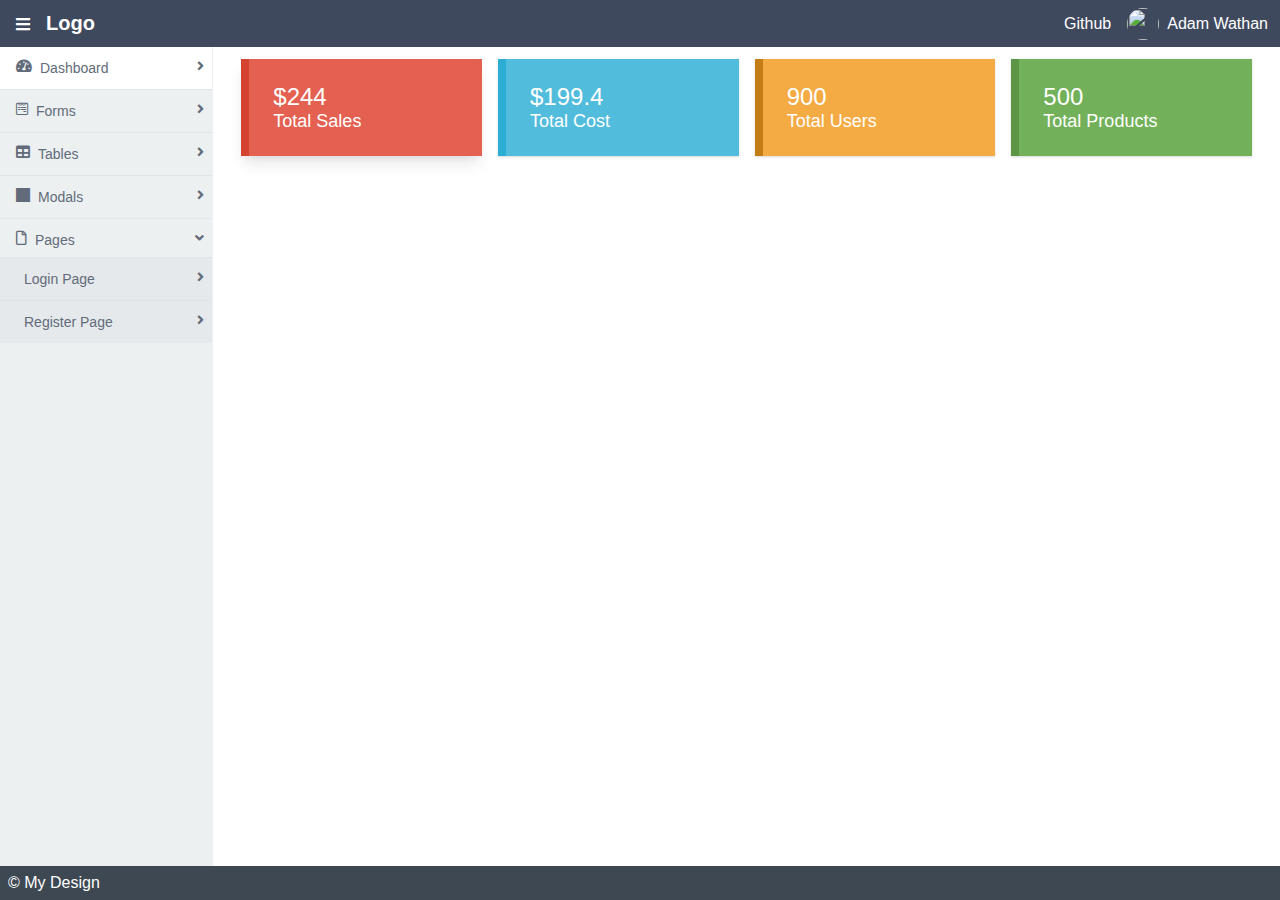
==== adminPanel/index.html @ c67ab242 "added admin panel" ====
<!DOCTYPE html>
<html lang="en">

<head>
    <meta charset="UTF-8">
    <meta name="viewport" content="width=device-width, initial-scale=1.0">
    <meta http-equiv="X-UA-Compatible" content="ie=edge">
    <meta name="keywords" content="tailwind,tailwindcss,tailwind css,css,starter template,free template,admin templates, admin template, admin dashboard, free tailwind templates, tailwind example">
    <!-- Css -->
    <link rel="stylesheet" href="./dist/styles.css">
    <link rel="stylesheet" href="./dist/all.css">
    <link href="https://fonts.googleapis.com/css?family=Source+Sans+Pro:400,400i,600,600i,700,700i" rel="stylesheet">
    <title>Dashboard | Tailwind Admin</title>
</head>

<body>
<!--Container -->
<div class="mx-auto bg-grey-400">
    <!--Screen-->
    <div class="min-h-screen flex flex-col">
        <!--Header Section Starts Here-->
        <header class="bg-nav">
            <div class="flex justify-between">
                <div class="p-1 mx-3 inline-flex items-center">
                    <i class="fas fa-bars pr-2 text-white" onclick="sidebarToggle()"></i>
                    <h1 class="text-white p-2">Logo</h1>
                </div>
                <div class="p-1 flex flex-row items-center">
                    <a href="https://github.com/tailwindadmin/admin" class="text-white p-2 mr-2 no-underline hidden md:block lg:block">Github</a>


                    <img onclick="profileToggle()" class="inline-block h-8 w-8 rounded-full" src="https://avatars0.githubusercontent.com/u/4323180?s=460&v=4" alt="">
                    <a href="#" onclick="profileToggle()" class="text-white p-2 no-underline hidden md:block lg:block">Adam Wathan</a>
                    <div id="ProfileDropDown" class="rounded hidden shadow-md bg-white absolute pin-t mt-12 mr-1 pin-r">
                        <ul class="list-reset">
                          <li><a href="#" class="no-underline px-4 py-2 block text-black hover:bg-grey-light">My account</a></li>
                          <li><a href="#" class="no-underline px-4 py-2 block text-black hover:bg-grey-light">Notifications</a></li>
                          <li><hr class="border-t mx-2 border-grey-ligght"></li>
                          <li><a href="#" class="no-underline px-4 py-2 block text-black hover:bg-grey-light">Logout</a></li>
                        </ul>
                    </div>
                </div>
            </div>
        </header>
        <!--/Header-->

        <div class="flex flex-1">
            <!--Sidebar-->
            <aside id="sidebar" class="bg-side-nav w-1/2 md:w-1/6 lg:w-1/6 border-r border-side-nav hidden md:block lg:block">

                <ul class="list-reset flex flex-col">
                    <li class=" w-full h-full py-3 px-2 border-b border-light-border bg-white">
                        <a href="index.html"
                           class="font-sans font-hairline hover:font-normal text-sm text-nav-item no-underline">
                            <i class="fas fa-tachometer-alt float-left mx-2"></i>
                            Dashboard
                            <span><i class="fas fa-angle-right float-right"></i></span>
                        </a>
                    </li>
                    <li class="w-full h-full py-3 px-2 border-b border-light-border">
                        <a href="forms.html"
                           class="font-sans font-hairline hover:font-normal text-sm text-nav-item no-underline">
                            <i class="fab fa-wpforms float-left mx-2"></i>
                            Forms
                            <span><i class="fa fa-angle-right float-right"></i></span>
                        </a>
                    </li>
                    <li class="w-full h-full py-3 px-2 border-b border-light-border">
                        <a href="tables.html"
                           class="font-sans font-hairline hover:font-normal text-sm text-nav-item no-underline">
                            <i class="fas fa-table float-left mx-2"></i>
                            Tables
                            <span><i class="fa fa-angle-right float-right"></i></span>
                        </a>
                    </li>
                   
                    <li class="w-full h-full py-3 px-2 border-b border-300-border">
                        <a href="modals.html" class="font-sans font-hairline hover:font-normal text-sm text-nav-item no-underline">
                            <i class="fas fa-square-full float-left mx-2"></i>
                            Modals
                            <span><i class="fa fa-angle-right float-right"></i></span>
                        </a>
                    </li>
                    <li class="w-full h-full py-3 px-2">
                        <a href="#"
                           class="font-sans font-hairline hover:font-normal text-sm text-nav-item no-underline">
                            <i class="far fa-file float-left mx-2"></i>
                            Pages
                            <span><i class="fa fa-angle-down float-right"></i></span>
                        </a>
                        <ul class="list-reset -mx-2 bg-white-medium-dark">
                            <li class="border-t mt-2 border-light-border w-full h-full px-2 py-3">
                                <a href="login.html"
                                   class="mx-4 font-sans font-hairline hover:font-normal text-sm text-nav-item no-underline">
                                    Login Page
                                    <span><i class="fa fa-angle-right float-right"></i></span>
                                </a>
                            </li>
                            <li class="border-t border-light-border w-full h-full px-2 py-3">
                                <a href="register.html"
                                   class="mx-4 font-sans font-hairline hover:font-normal text-sm text-nav-item no-underline">
                                    Register Page
                                    <span><i class="fa fa-angle-right float-right"></i></span>
                                </a>
                            </li>
                        </ul>
                    </li>
                </ul>

            </aside>
            <!--/Sidebar-->
            <!--Main-->
            <main class="bg-white-300 flex-1 p-3 overflow-hidden">

                <div class="flex flex-col">
                    <!-- Stats Row Starts Here -->
                    <div class="flex flex-1 flex-col md:flex-row lg:flex-row mx-2">
                        <div class="shadow-lg bg-red-vibrant border-l-8 hover:bg-red-vibrant-dark border-red-vibrant-dark mb-2 p-2 md:w-1/4 mx-2">
                            <div class="p-4 flex flex-col">
                                <a href="#" class="no-underline text-white text-2xl">
                                    $244
                                </a>
                                <a href="#" class="no-underline text-white text-lg">
                                    Total Sales
                                </a>
                            </div>
                        </div>

                        <div class="shadow bg-info border-l-8 hover:bg-info-dark border-info-dark mb-2 p-2 md:w-1/4 mx-2">
                            <div class="p-4 flex flex-col">
                                <a href="#" class="no-underline text-white text-2xl">
                                    $199.4
                                </a>
                                <a href="#" class="no-underline text-white text-lg">
                                    Total Cost
                                </a>
                            </div>
                        </div>

                        <div class="shadow bg-warning border-l-8 hover:bg-warning-dark border-warning-dark mb-2 p-2 md:w-1/4 mx-2">
                            <div class="p-4 flex flex-col">
                                <a href="#" class="no-underline text-white text-2xl">
                                    900
                                </a>
                                <a href="#" class="no-underline text-white text-lg">
                                    Total Users
                                </a>
                            </div>
                        </div>

                        <div class="shadow bg-success border-l-8 hover:bg-success-dark border-success-dark mb-2 p-2 md:w-1/4 mx-2">
                            <div class="p-4 flex flex-col">
                                <a href="#" class="no-underline text-white text-2xl">
                                    500
                                </a>
                                <a href="#" class="no-underline text-white text-lg">
                                    Total Products
                                </a>
                            </div>
                        </div>
                    </div>

                    <!-- /Stats Row Ends Here -->


                </div>
            </main>
            <!--/Main-->
        </div>
        <!--Footer-->
        <footer class="bg-grey-darkest text-white p-2">
            <div class="flex flex-1 mx-auto">&copy; My Design</div>
        </footer>
        <!--/footer-->

    </div>

</div>
<script src="./main.js"></script>
</body>

</html>
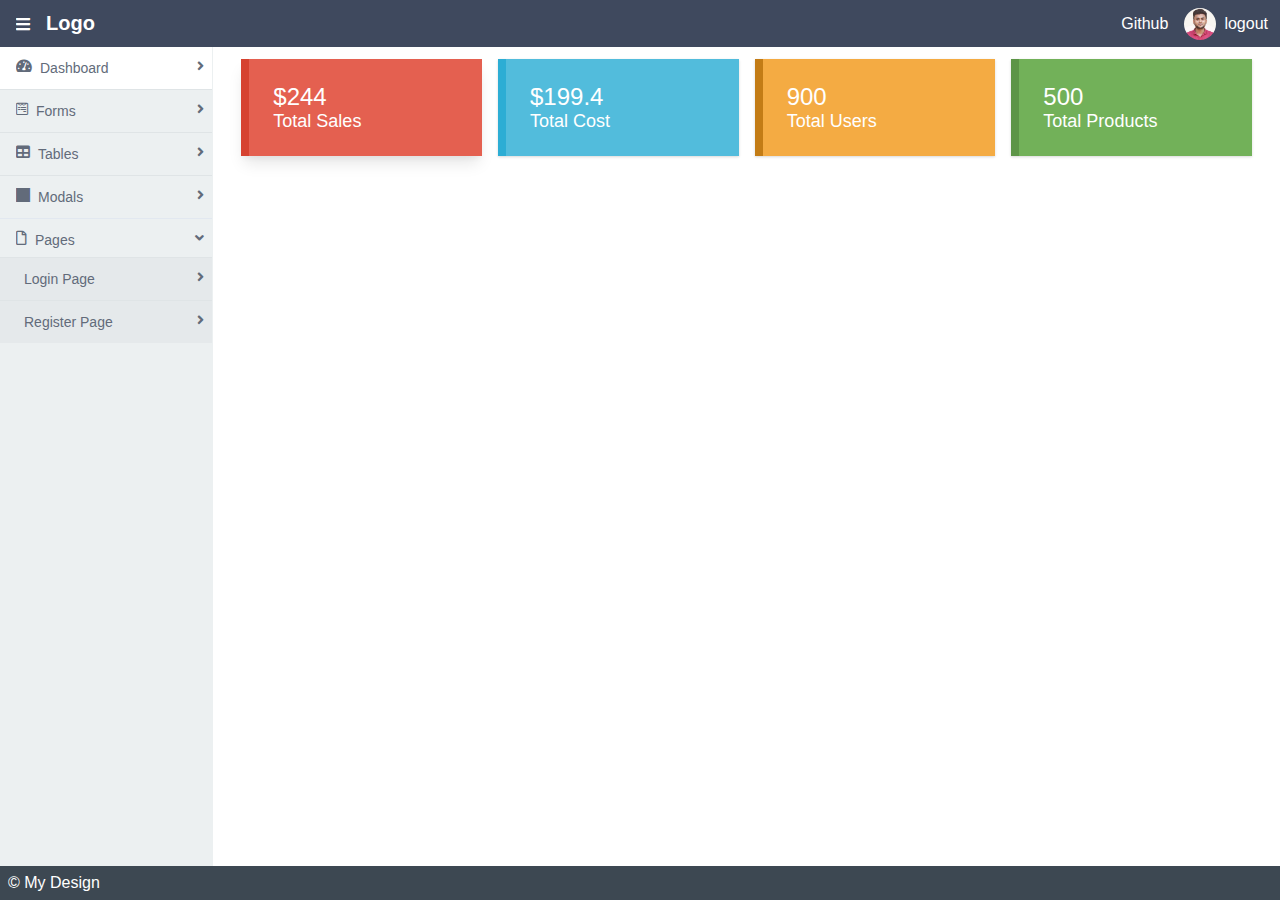
==== commit 4cd6b314: "added more" ====
--- a/adminPanel/index.html
+++ b/adminPanel/index.html
@@ -29,16 +29,9 @@
                     <a href="https://github.com/tailwindadmin/admin" class="text-white p-2 mr-2 no-underline hidden md:block lg:block">Github</a>
 
 
-                    <img onclick="profileToggle()" class="inline-block h-8 w-8 rounded-full" src="https://avatars0.githubusercontent.com/u/4323180?s=460&v=4" alt="">
-                    <a href="#" onclick="profileToggle()" class="text-white p-2 no-underline hidden md:block lg:block">Adam Wathan</a>
-                    <div id="ProfileDropDown" class="rounded hidden shadow-md bg-white absolute pin-t mt-12 mr-1 pin-r">
-                        <ul class="list-reset">
-                          <li><a href="#" class="no-underline px-4 py-2 block text-black hover:bg-grey-light">My account</a></li>
-                          <li><a href="#" class="no-underline px-4 py-2 block text-black hover:bg-grey-light">Notifications</a></li>
-                          <li><hr class="border-t mx-2 border-grey-ligght"></li>
-                          <li><a href="#" class="no-underline px-4 py-2 block text-black hover:bg-grey-light">Logout</a></li>
-                        </ul>
-                    </div>
+                    <img onclick="profileToggle()" class="inline-block h-8 w-8 rounded-full" src="dist/images/86661352.jpg" alt="">
+                    <a href="#" onclick="profileToggle()" class="text-white p-2 no-underline hidden md:block lg:block">logout</a>
+                    
                 </div>
             </div>
         </header>
